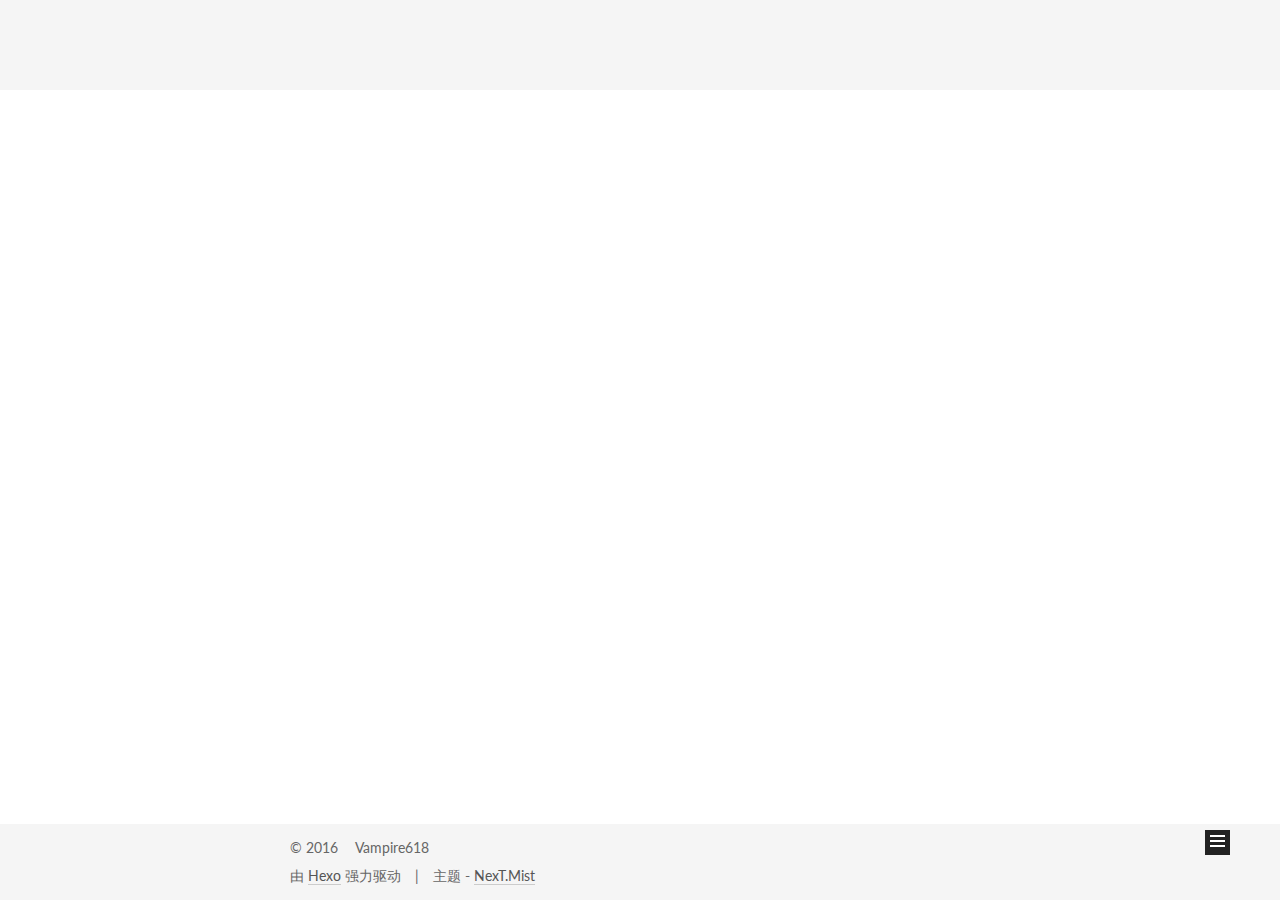
==== about/index.html @ 26425707 "Site updated: 2016-10-24 22:19:20" ====
<!doctype html>



  


<html class="theme-next mist use-motion">
<head>
  <meta charset="UTF-8"/>
<meta http-equiv="X-UA-Compatible" content="IE=edge,chrome=1" />
<meta name="viewport" content="width=device-width, initial-scale=1, maximum-scale=1"/>



<meta http-equiv="Cache-Control" content="no-transform" />
<meta http-equiv="Cache-Control" content="no-siteapp" />












  
  
  <link href="/vendors/fancybox/source/jquery.fancybox.css?v=2.1.5" rel="stylesheet" type="text/css" />




  
  
  
  

  
    
    
  

  

  

  

  

  
    
    
    <link href="//fonts.googleapis.com/css?family=Lato:300,300italic,400,400italic,700,700italic&subset=latin,latin-ext" rel="stylesheet" type="text/css">
  






<link href="/vendors/font-awesome/css/font-awesome.min.css?v=4.4.0" rel="stylesheet" type="text/css" />

<link href="/css/main.css?v=5.0.2" rel="stylesheet" type="text/css" />


  <meta name="keywords" content="Hexo, NexT" />








  <link rel="shortcut icon" type="image/x-icon" href="/favicon.ico?v=5.0.2" />






<meta name="description" content="我就是我，不一样的水果">
<meta property="og:type" content="website">
<meta property="og:title" content="about">
<meta property="og:url" content="http://yoursite.com/about/index.html">
<meta property="og:site_name" content="Vampire618">
<meta property="og:description" content="我就是我，不一样的水果">
<meta property="og:updated_time" content="2016-10-24T14:18:18.707Z">
<meta name="twitter:card" content="summary">
<meta name="twitter:title" content="about">
<meta name="twitter:description" content="我就是我，不一样的水果">



<script type="text/javascript" id="hexo.configuration">
  var NexT = window.NexT || {};
  var CONFIG = {
    scheme: 'Mist',
    sidebar: {"position":"left","display":"post"},
    fancybox: true,
    motion: true,
    duoshuo: {
      userId: '0',
      author: '博主'
    }
  };
</script>




  <link rel="canonical" href="http://yoursite.com/about/"/>


  <title>
  

  
    about | Vampire618
  
</title>
</head>

<body itemscope itemtype="//schema.org/WebPage" lang="zh-Hans">

  



  <script type="text/javascript">
    var _hmt = _hmt || [];
    (function() {
      var hm = document.createElement("script");
      hm.src = "//hm.baidu.com/hm.js?1964248f3a6d5cb40811fe37a95e18c0";
      var s = document.getElementsByTagName("script")[0];
      s.parentNode.insertBefore(hm, s);
    })();
  </script>








  
  
    
  

  <div class="container one-collumn sidebar-position-left  ">
    <div class="headband"></div>

    <header id="header" class="header" itemscope itemtype="//schema.org/WPHeader">
      <div class="header-inner"><div class="site-meta ">
  

  <div class="custom-logo-site-title">
    <a href="/"  class="brand" rel="start">
      <span class="logo-line-before"><i></i></span>
      <span class="site-title">Vampire618</span>
      <span class="logo-line-after"><i></i></span>
    </a>
  </div>
  <p class="site-subtitle"></p>
</div>

<div class="site-nav-toggle">
  <button>
    <span class="btn-bar"></span>
    <span class="btn-bar"></span>
    <span class="btn-bar"></span>
  </button>
</div>

<nav class="site-nav">
  

  
    <ul id="menu" class="menu">
      
        
        <li class="menu-item menu-item-home">
          <a href="/" rel="section">
            
              <i class="menu-item-icon fa fa-fw fa-home"></i> <br />
            
            首页
          </a>
        </li>
      
        
        <li class="menu-item menu-item-archives">
          <a href="/archives" rel="section">
            
              <i class="menu-item-icon fa fa-fw fa-archive"></i> <br />
            
            归档
          </a>
        </li>
      
        
        <li class="menu-item menu-item-tags">
          <a href="/tags" rel="section">
            
              <i class="menu-item-icon fa fa-fw fa-tags"></i> <br />
            
            标签
          </a>
        </li>
      
        
        <li class="menu-item menu-item-categories">
          <a href="/categories" rel="section">
            
              <i class="menu-item-icon fa fa-fw fa-th"></i> <br />
            
            分类
          </a>
        </li>
      
        
        <li class="menu-item menu-item-about">
          <a href="/about" rel="section">
            
              <i class="menu-item-icon fa fa-fw fa-user"></i> <br />
            
            关于
          </a>
        </li>
      

      
    </ul>
  

  
</nav>

 </div>
    </header>

    <main id="main" class="main">
      <div class="main-inner">
        <div class="content-wrap">
          <div id="content" class="content">
            

  <div id="posts" class="posts-expand">
    
    
      
    
  </div>


          </div>
          


          
  <div class="comments" id="comments">
    
      <div class="ds-thread" data-thread-key="about/index.html"
           data-title="about" data-url="http://yoursite.com/about/index.html">
      </div>
    
  </div>


        </div>
        
          
  
  <div class="sidebar-toggle">
    <div class="sidebar-toggle-line-wrap">
      <span class="sidebar-toggle-line sidebar-toggle-line-first"></span>
      <span class="sidebar-toggle-line sidebar-toggle-line-middle"></span>
      <span class="sidebar-toggle-line sidebar-toggle-line-last"></span>
    </div>
  </div>

  <aside id="sidebar" class="sidebar">
    <div class="sidebar-inner">

      

      

      <section class="site-overview sidebar-panel  sidebar-panel-active ">
        <div class="site-author motion-element" itemprop="author" itemscope itemtype="//schema.org/Person">
          <img class="site-author-image" itemprop="image"
               src="/uploads/avatar.png"
               alt="Vampire618" />
          <p class="site-author-name" itemprop="name">Vampire618</p>
          <p class="site-description motion-element" itemprop="description">我就是我，不一样的水果</p>
        </div>
        <nav class="site-state motion-element">
          <div class="site-state-item site-state-posts">
            <a href="/archives">
              <span class="site-state-item-count">3</span>
              <span class="site-state-item-name">日志</span>
            </a>
          </div>

          
            <div class="site-state-item site-state-categories">
              <a href="/categories">
                <span class="site-state-item-count">2</span>
                <span class="site-state-item-name">分类</span>
              </a>
            </div>
          

          
            <div class="site-state-item site-state-tags">
              <a href="/tags">
                <span class="site-state-item-count">3</span>
                <span class="site-state-item-name">标签</span>
              </a>
            </div>
          

        </nav>

        

        <div class="links-of-author motion-element">
          
            
              <span class="links-of-author-item">
                <a href="vampire618.github.com" target="_blank" title="GitHub">
                  
                    <i class="fa fa-fw fa-github"></i>
                  
                  GitHub
                </a>
              </span>
            
              <span class="links-of-author-item">
                <a href="503325222" target="_blank" title="QQ">
                  
                    <i class="fa fa-fw fa-qq"></i>
                  
                  QQ
                </a>
              </span>
            
          
        </div>

        
        

        
        

      </section>

      

    </div>
  </aside>


        
      </div>
    </main>

    <footer id="footer" class="footer">
      <div class="footer-inner">
        <div class="copyright" >
  
  &copy; 
  <span itemprop="copyrightYear">2016</span>
  <span class="with-love">
    <i class="fa fa-heart"></i>
  </span>
  <span class="author" itemprop="copyrightHolder">Vampire618</span>
</div>

<div class="powered-by">
  由 <a class="theme-link" href="https://hexo.io">Hexo</a> 强力驱动
</div>

<div class="theme-info">
  主题 -
  <a class="theme-link" href="https://github.com/iissnan/hexo-theme-next">
    NexT.Mist
  </a>
</div>

        

        
      </div>
    </footer>

    <div class="back-to-top">
      <i class="fa fa-arrow-up"></i>
    </div>
  </div>

  

<script type="text/javascript">
  if (Object.prototype.toString.call(window.Promise) !== '[object Function]') {
    window.Promise = null;
  }
</script>









  



  
  <script type="text/javascript" src="/vendors/jquery/index.js?v=2.1.3"></script>

  
  <script type="text/javascript" src="/vendors/fastclick/lib/fastclick.min.js?v=1.0.6"></script>

  
  <script type="text/javascript" src="/vendors/jquery_lazyload/jquery.lazyload.js?v=1.9.7"></script>

  
  <script type="text/javascript" src="/vendors/velocity/velocity.min.js?v=1.2.1"></script>

  
  <script type="text/javascript" src="/vendors/velocity/velocity.ui.min.js?v=1.2.1"></script>

  
  <script type="text/javascript" src="/vendors/fancybox/source/jquery.fancybox.pack.js?v=2.1.5"></script>


  


  <script type="text/javascript" src="/js/src/utils.js?v=5.0.2"></script>

  <script type="text/javascript" src="/js/src/motion.js?v=5.0.2"></script>



  
  

  

  


  <script type="text/javascript" src="/js/src/bootstrap.js?v=5.0.2"></script>



  

  
    
  

  <script type="text/javascript">
    var duoshuoQuery = {short_name:"vampire618"};
    (function() {
      var ds = document.createElement('script');
      ds.type = 'text/javascript';ds.async = true;
      ds.id = 'duoshuo-script';
      ds.src = (document.location.protocol == 'https:' ? 'https:' : 'http:') + '//static.duoshuo.com/embed.js';
      ds.charset = 'UTF-8';
      (document.getElementsByTagName('head')[0]
      || document.getElementsByTagName('body')[0]).appendChild(ds);
    })();
  </script>

  
    
    <script src="/vendors/ua-parser-js/dist/ua-parser.min.js?v=0.7.9"></script>
    <script src="/js/src/hook-duoshuo.js"></script>
  






  
  

  

  

  

</body>
</html>
---- css/main.css ----
/* normalize.css v3.0.2 | MIT License | git.io/normalize */
html {
  font-family: sans-serif; /* 1 */
  -ms-text-size-adjust: 100%; /* 2 */
  -webkit-text-size-adjust: 100%; /* 2 */
}
body {
  margin: 0;
}
article,
aside,
details,
figcaption,
figure,
footer,
header,
hgroup,
main,
menu,
nav,
section,
summary {
  display: block;
}
audio,
canvas,
progress,
video {
  display: inline-block; /* 1 */
  vertical-align: baseline; /* 2 */
}
audio:not([controls]) {
  display: none;
  height: 0;
}
[hidden],
template {
  display: none;
}
a {
  background-color: transparent;
}
a:active,
a:hover {
  outline: 0;
}
abbr[title] {
  border-bottom: 1px dotted;
}
b,
strong {
  font-weight: bold;
}
dfn {
  font-style: italic;
}
h1 {
  font-size: 2em;
  margin: 0.67em 0;
}
mark {
  background: #ff0;
  color: #000;
}
small {
  font-size: 80%;
}
sub,
sup {
  font-size: 75%;
  line-height: 0;
  position: relative;
  vertical-align: baseline;
}
sup {
  top: -0.5em;
}
sub {
  bottom: -0.25em;
}
img {
  border: 0;
}
svg:not(:root) {
  overflow: hidden;
}
figure {
  margin: 1em 40px;
}
hr {
  -moz-box-sizing: content-box;
  box-sizing: content-box;
  height: 0;
}
pre {
  overflow: auto;
}
code,
kbd,
pre,
samp {
  font-family: monospace, monospace;
  font-size: 1em;
}
button,
input,
optgroup,
select,
textarea {
  color: inherit; /* 1 */
  font: inherit; /* 2 */
  margin: 0; /* 3 */
}
button {
  overflow: visible;
}
button,
select {
  text-transform: none;
}
button,
html input[type="button"],
input[type="reset"],
input[type="submit"] {
  -webkit-appearance: button; /* 2 */
  cursor: pointer; /* 3 */
}
button[disabled],
html input[disabled] {
  cursor: default;
}
button::-moz-focus-inner,
input::-moz-focus-inner {
  border: 0;
  padding: 0;
}
input {
  line-height: normal;
}
input[type="checkbox"],
input[type="radio"] {
  box-sizing: border-box; /* 1 */
  padding: 0; /* 2 */
}
input[type="number"]::-webkit-inner-spin-button,
input[type="number"]::-webkit-outer-spin-button {
  height: auto;
}
input[type="search"] {
  -webkit-appearance: textfield; /* 1 */
  -moz-box-sizing: content-box;
  -webkit-box-sizing: content-box; /* 2 */
  box-sizing: content-box;
}
input[type="search"]::-webkit-search-cancel-button,
input[type="search"]::-webkit-search-decoration {
  -webkit-appearance: none;
}
fieldset {
  border: 1px solid #c0c0c0;
  margin: 0 2px;
  padding: 0.35em 0.625em 0.75em;
}
legend {
  border: 0; /* 1 */
  padding: 0; /* 2 */
}
textarea {
  overflow: auto;
}
optgroup {
  font-weight: bold;
}
table {
  border-collapse: collapse;
  border-spacing: 0;
}
td,
th {
  padding: 0;
}
::selection {
  background: #262a30;
  color: #fff;
}
body {
  position: relative;
  font-family: 'Lato', "PingFang SC", "Microsoft YaHei", sans-serif;
  font-size: 14px;
  line-height: 2;
  color: #555;
  background: #fff;
}
@media (max-width: 767px) {
  body {
    padding-right: 0 !important;
  }
}
@media (min-width: 768px) and (max-width: 991px) {
  body {
    padding-right: 0 !important;
  }
}
@media (min-width: 1600px) {
  body {
    font-size: 16px;
  }
}
h1,
h2,
h3,
h4,
h5,
h6 {
  margin: 0;
  padding: 0;
  font-weight: bold;
  line-height: 1.5;
  font-family: 'Lato', "PingFang SC", "Microsoft YaHei", sans-serif;
}
h2,
h3,
h4,
h5,
h6 {
  margin: 20px 0 15px;
}
h1 {
  font-size: 24px;
}
@media (max-width: 767px) {
  h1 {
    font-size: 20px;
  }
}
h2 {
  font-size: 22px;
}
@media (max-width: 767px) {
  h2 {
    font-size: 18px;
  }
}
h3 {
  font-size: 20px;
}
@media (max-width: 767px) {
  h3 {
    font-size: 16px;
  }
}
h4 {
  font-size: 18px;
}
@media (max-width: 767px) {
  h4 {
    font-size: 14px;
  }
}
h5 {
  font-size: 16px;
}
@media (max-width: 767px) {
  h5 {
    font-size: 12px;
  }
}
h6 {
  font-size: 14px;
}
@media (max-width: 767px) {
  h6 {
    font-size: 10px;
  }
}
p {
  margin: 0 0 25px 0;
}
a {
  color: #555;
  text-decoration: none;
  border-bottom: 1px solid #999;
  word-wrap: break-word;
}
a:hover {
  color: #222;
  border-bottom-color: #222;
}
ul {
  list-style: none;
}
blockquote {
  margin: 0;
  padding: 0;
}
img {
  display: block;
  margin: auto;
  max-width: 100%;
  height: auto;
}
hr {
  margin: 40px 0;
  height: 3px;
  border: none;
  background-color: #ddd;
  background-image: repeating-linear-gradient(-45deg, #fff, #fff 4px, transparent 4px, transparent 8px);
}
blockquote {
  padding: 0 15px;
  color: #666;
  border-left: 4px solid #ddd;
}
blockquote cite::before {
  content: "-";
  padding: 0 5px;
}
dt {
  font-weight: 700;
}
dd {
  margin: 0;
  padding: 0;
}
.text-left {
  text-align: left;
}
.text-center {
  text-align: center;
}
.text-right {
  text-align: right;
}
.text-justify {
  text-align: justify;
}
.text-nowrap {
  white-space: nowrap;
}
.text-lowercase {
  text-transform: lowercase;
}
.text-uppercase {
  text-transform: uppercase;
}
.text-capitalize {
  text-transform: capitalize;
}
.center-block {
  display: block;
  margin-left: auto;
  margin-right: auto;
}
.clearfix:before,
.clearfix:after {
  content: " ";
  display: table;
}
.clearfix:after {
  clear: both;
}
.pullquote {
  width: 45%;
}
.pullquote.left {
  float: left;
  margin-left: 5px;
  margin-right: 10px;
}
.pullquote.right {
  float: right;
  margin-left: 10px;
  margin-right: 5px;
}
.affix.affix.affix {
  position: fixed;
}
.translation {
  margin-top: -20px;
  font-size: 14px;
  color: #999;
}
.scrollbar-measure {
  width: 100px;
  height: 100px;
  overflow: scroll;
  position: absolute;
  top: -9999px;
}
.use-motion .motion-element {
  opacity: 0;
}
#local-search-input {
  padding: 3px;
  border: none;
  text-indent: 14px;
  border-radius: 0;
  width: 140px;
  outline: none;
  border-bottom: 1px solid #999;
  background: inherit;
  opacity: 0.5;
}
#local-search-input:focus {
  opacity: 1;
}
.search-icon {
  position: absolute;
  top: 9px;
}
table {
  margin: 20px 0;
  width: 100%;
  border-collapse: collapse;
  border-spacing: 0;
  border: 1px solid #ddd;
  font-size: 14px;
  table-layout: fixed;
  word-wrap: break-all;
}
table>tbody>tr:nth-of-type(odd) {
  background-color: #f9f9f9;
}
table>tbody>tr:hover {
  background-color: #f5f5f5;
}
caption,
th,
td {
  padding: 8px;
  text-align: left;
  vertical-align: middle;
  font-weight: normal;
}
th,
td {
  border-bottom: 3px solid #ddd;
  border-right: 1px solid #eee;
}
th {
  padding-bottom: 10px;
  font-weight: 700;
}
td {
  border-bottom-width: 1px;
}
html,
body {
  height: 100%;
}
.container {
  position: relative;
  min-height: 100%;
}
.header-inner {
  margin: 0 auto;
  padding: 100px 0 70px;
  width: 700px;
}
@media (min-width: 1600px) {
  .container .header-inner {
    width: 900px;
  }
}
.main {
  padding-bottom: 150px;
}
.main-inner {
  margin: 0 auto;
  width: 700px;
}
@media (min-width: 1600px) {
  .container .main-inner {
    width: 900px;
  }
}
.footer {
  position: absolute;
  left: 0;
  bottom: 0;
  width: 100%;
  min-height: 50px;
}
.footer-inner {
  box-sizing: border-box;
  margin: 20px auto;
  width: 700px;
}
@media (min-width: 1600px) {
  .container .footer-inner {
    width: 900px;
  }
}
pre,
.highlight {
  overflow: auto;
  margin: 20px 0;
  padding: 15px;
  font-size: 13px;
  color: #4d4d4c;
  background: #f7f7f7;
  line-height: 1.6;
}
pre,
code {
  font-family: consolas, Menlo, "PingFang SC", "Microsoft YaHei", monospace;
}
code {
  padding: 2px 4px;
  word-wrap: break-all;
  color: #4d4d4c;
  background: #f7f7f7;
  border-radius: 3px;
  font-size: 13px;
}
pre code {
  padding: 0;
  color: #4d4d4c;
  background: none;
  text-shadow: none;
}
.highlight pre {
  border: none;
  margin: 0;
  padding: 1px;
}
.highlight table {
  margin: 0;
  width: auto;
  border: none;
}
.highlight td {
  border: none;
  padding: 0;
}
.highlight figcaption {
  font-size: 1em;
  color: #4d4d4c;
  line-height: 1em;
  margin-bottom: 1em;
}
.highlight figcaption:before,
.highlight figcaption:after {
  content: " ";
  display: table;
}
.highlight figcaption:after {
  clear: both;
}
.highlight figcaption a {
  float: right;
  color: #4d4d4c;
}
.highlight figcaption a:hover {
  border-bottom-color: #4d4d4c;
}
.highlight .gutter pre {
  color: #666;
  text-align: right;
  padding-right: 20px;
}
.highlight .line {
  height: 20px;
}
.gist table {
  width: auto;
}
.gist table td {
  border: none;
}
pre .deletion {
  background: #fdd;
}
pre .addition {
  background: #dfd;
}
pre .meta {
  color: #8959a8;
}
pre .comment {
  color: #8e908c;
}
pre .variable,
pre .attribute,
pre .tag,
pre .regexp,
pre .ruby .constant,
pre .xml .tag .title,
pre .xml .pi,
pre .xml .doctype,
pre .html .doctype,
pre .css .id,
pre .css .class,
pre .css .pseudo {
  color: #c82829;
}
pre .number,
pre .preprocessor,
pre .built_in,
pre .literal,
pre .params,
pre .constant,
pre .command {
  color: #f5871f;
}
pre .ruby .class .title,
pre .css .rules .attribute,
pre .string,
pre .value,
pre .inheritance,
pre .header,
pre .ruby .symbol,
pre .xml .cdata,
pre .special,
pre .number,
pre .formula {
  color: #718c00;
}
pre .title,
pre .css .hexcolor {
  color: #3e999f;
}
pre .function,
pre .python .decorator,
pre .python .title,
pre .ruby .function .title,
pre .ruby .title .keyword,
pre .perl .sub,
pre .javascript .title,
pre .coffeescript .title {
  color: #4271ae;
}
pre .keyword,
pre .javascript .function {
  color: #8959a8;
}
.full-image.full-image.full-image {
  border: none;
  max-width: 100%;
  width: auto;
  margin: 20px auto;
}
@media (min-width: 992px) {
  .full-image.full-image.full-image {
    max-width: none;
    width: 126%;
    margin: 0 -13%;
  }
}
.blockquote-center,
.page-home .post-type-quote blockquote,
.page-post-detail .post-type-quote blockquote {
  position: relative;
  margin: 40px 0;
  padding: 0;
  border-left: none;
  text-align: center;
}
.blockquote-center::before,
.page-home .post-type-quote blockquote::before,
.page-post-detail .post-type-quote blockquote::before,
.blockquote-center::after,
.page-home .post-type-quote blockquote::after,
.page-post-detail .post-type-quote blockquote::after {
  position: absolute;
  content: ' ';
  display: block;
  width: 100%;
  height: 24px;
  opacity: 0.2;
  background-repeat: no-repeat;
  background-position: 0 -6px;
  background-size: 22px 22px;
}
.blockquote-center::before,
.page-home .post-type-quote blockquote::before,
.page-post-detail .post-type-quote blockquote::before {
  top: -20px;
  background-image: url("../images/quote-l.svg");
  border-top: 1px solid #ccc;
}
.blockquote-center::after,
.page-home .post-type-quote blockquote::after,
.page-post-detail .post-type-quote blockquote::after {
  bottom: -20px;
  background-image: url("../images/quote-r.svg");
  border-bottom: 1px solid #ccc;
  background-position: 100% 8px;
}
.blockquote-center p,
.page-home .post-type-quote blockquote p,
.page-post-detail .post-type-quote blockquote p,
.blockquote-center div,
.page-home .post-type-quote blockquote div,
.page-post-detail .post-type-quote blockquote div {
  text-align: center;
}
.post .post-body .group-picture img {
  box-sizing: border-box;
  padding: 0 3px;
  border: none;
}
.post .group-picture-row {
  overflow: hidden;
  margin-top: 6px;
}
.post .group-picture-row:first-child {
  margin-top: 0;
}
.post .group-picture-column {
  float: left;
}
.page-post-detail .post-body .group-picture-column {
  float: none;
  margin-top: 10px;
  width: auto !important;
}
.page-post-detail .post-body .group-picture-column img {
  margin: 0 auto;
}
.page-archive .group-picture-container {
  overflow: hidden;
}
.page-archive .group-picture-row {
  float: left;
}
.page-archive .group-picture-row:first-child {
  margin-top: 6px;
}
.page-archive .group-picture-column {
  max-width: 150px;
  max-height: 150px;
}
.btn {
  display: inline-block;
  padding: 0 20px;
  font-size: 14px;
  color: #fff;
  background: #222;
  border: 2px solid #222;
  text-decoration: none;
  border-radius: 0;
  transition-property: background-color;
  transition-duration: 0.2s;
  transition-timing-function: ease-in-out;
  transition-delay: 0s;
}
.btn:hover,
.post-more-link .btn:hover {
  border-color: #222;
  color: #222;
  background: #fff;
}
.btn-bar {
  display: block;
  width: 22px;
  height: 2px;
  background: #555;
  border-radius: 1px;
}
.btn-bar+.btn-bar {
  margin-top: 4px;
}
.pagination {
  margin: 120px 0 40px;
  text-align: center;
  border-top: 1px solid #eee;
}
.page-number-basic,
.pagination .prev,
.pagination .next,
.pagination .page-number,
.pagination .space {
  display: inline-block;
  position: relative;
  top: -1px;
  margin: 0 10px;
  padding: 0 10px;
  line-height: 30px;
}
@media (max-width: 767px) {
  .page-number-basic,
  .pagination .prev,
  .pagination .next,
  .pagination .page-number,
  .pagination .space {
    margin: 0 5px;
  }
}
.pagination .prev,
.pagination .next,
.pagination .page-number {
  border-bottom: 0;
  border-top: 1px solid #eee;
  transition-property: border-color;
  transition-duration: 0.2s;
  transition-timing-function: ease-in-out;
  transition-delay: 0s;
}
.pagination .prev:hover,
.pagination .next:hover,
.pagination .page-number:hover {
  border-top-color: #222;
}
.pagination .space {
  padding: 0;
  margin: 0;
}
.pagination .prev {
  margin-left: 0;
}
.pagination .next {
  margin-right: 0;
}
.pagination .page-number.current {
  color: #fff;
  background: #ccc;
  border-top-color: #ccc;
}
@media (max-width: 767px) {
  .pagination {
    border-top: none;
  }
  .pagination .prev,
  .pagination .next,
  .pagination .page-number {
    margin-bottom: 10px;
    border-top: 0;
    border-bottom: 1px solid #eee;
  }
  .pagination .prev:hover,
  .pagination .next:hover,
  .pagination .page-number:hover {
    border-bottom-color: #222;
  }
}
.comments {
  margin: 60px 20px 0;
}
.tag-cloud {
  text-align: center;
}
.tag-cloud a {
  display: inline-block;
  margin: 10px;
}
.back-to-top {
  box-sizing: border-box;
  position: fixed;
  bottom: -100px;
  right: 50px;
  z-index: 1050;
  padding: 0 6px;
  width: 25px;
  background: #222;
  font-size: 12px;
  opacity: 1;
  color: #fff;
  cursor: pointer;
  text-align: center;
  -webkit-transform: translateZ(0);
  transition-property: bottom;
  transition-duration: 0.2s;
  transition-timing-function: ease-in-out;
  transition-delay: 0s;
}
@media (max-width: 767px) {
  .back-to-top {
    display: none;
  }
}
@media (min-width: 768px) and (max-width: 991px) {
  .back-to-top {
    display: none;
  }
}
.back-to-top.back-to-top-on {
  bottom: 19px;
}
.header {
  background: #fff;
}
.header-inner {
  position: relative;
}
.headband {
  height: 3px;
  background: #222;
}
.site-meta {
  margin: 0;
  text-align: left;
}
@media (max-width: 767px) {
  .site-meta {
    text-align: center;
  }
}
.brand {
  position: relative;
  display: inline-block;
  padding: 0 40px;
  color: #222;
  background: #222;
  border-bottom: none;
}
.brand:hover {
  color: #222;
}
.logo {
  display: inline-block;
  margin-right: 5px;
  line-height: 36px;
  vertical-align: top;
}
.site-title {
  display: inline-block;
  vertical-align: top;
  line-height: 36px;
  font-size: 20px;
  font-weight: normal;
  font-family: 'Lato', "PingFang SC", "Microsoft YaHei", sans-serif;
}
.site-subtitle {
  margin-top: 10px;
  font-size: 13px;
  color: #999;
}
.use-motion .brand {
  opacity: 0;
}
.use-motion .logo,
.use-motion .site-title,
.use-motion .site-subtitle {
  opacity: 0;
  position: relative;
  top: -10px;
}
.site-nav-toggle {
  display: none;
  position: absolute;
  top: 10px;
  left: 10px;
}
@media (max-width: 767px) {
  .site-nav-toggle {
    display: block;
  }
}
.site-nav-toggle button {
  margin-top: 2px;
  padding: 9px 10px;
  background: transparent;
  border: none;
}
@media (max-width: 767px) {
  .site-nav {
    display: none;
    margin: 0 -10px;
    padding: 0 10px;
    clear: both;
    border-top: 1px solid #ddd;
  }
}
@media (min-width: 768px) and (max-width: 991px) {
  .site-nav {
    display: block !important;
  }
}
@media (min-width: 992px) {
  .site-nav {
    display: block !important;
  }
}
.menu {
  margin-top: 20px;
  padding-left: 0;
  text-align: center;
}
.menu .menu-item {
  display: inline-block;
  margin: 0 10px;
}
@media screen and (max-width: 767px) {
  .menu .menu-item {
    margin-top: 10px;
  }
}
.menu .menu-item a {
  display: block;
  font-size: 13px;
  text-transform: capitalize;
  line-height: inherit;
  border-bottom: 1px solid transparent;
  transition-property: border-color;
  transition-duration: 0.2s;
  transition-timing-function: ease-in-out;
  transition-delay: 0s;
}
.menu .menu-item a:hover {
  border-bottom-color: #222;
}
.menu .menu-item .fa {
  margin-right: 5px;
}
.use-motion .menu-item {
  opacity: 0;
}
.post-body {
  font-family: 'Lato', "PingFang SC", "Microsoft YaHei", sans-serif;
}
@media (max-width: 767px) {
  .post-body {
    word-break: break-word;
  }
}
.post-body .fancybox img {
  display: block !important;
  margin: 0 auto;
  cursor: pointer;
  cursor: zoom-in;
  cursor: -webkit-zoom-in;
}
.post-body .image-caption,
.post-body .figure .caption {
  margin: 10px auto 15px;
  text-align: center;
  font-size: 14px;
  color: #999;
  font-weight: bold;
  line-height: 1;
}
.post-sticky-flag {
  display: inline-block;
  font-size: 16px;
  -ms-transform: rotate(30deg);
  -webkit-transform: rotate(30deg);
  -moz-transform: rotate(30deg);
  -ms-transform: rotate(30deg);
  -o-transform: rotate(30deg);
  transform: rotate(30deg);
}
.posts-expand {
  padding-top: 40px;
}
@media (max-width: 767px) {
  .posts-expand {
    margin: 0 20px;
  }
  .post-body pre,
  .post-body .highlight {
    padding: 10px;
  }
  .post-body pre .gutter pre,
  .post-body .highlight .gutter pre {
    padding-right: 10px;
  }
}
@media (min-width: 992px) {
  .posts-expand .post-body {
    text-align: justify;
  }
}
.posts-expand .post-body h2,
.posts-expand .post-body h3,
.posts-expand .post-body h4,
.posts-expand .post-body h5,
.posts-expand .post-body h6 {
  padding-top: 10px;
}
.posts-expand .post-body h2 .header-anchor,
.posts-expand .post-body h3 .header-anchor,
.posts-expand .post-body h4 .header-anchor,
.posts-expand .post-body h5 .header-anchor,
.posts-expand .post-body h6 .header-anchor {
  float: right;
  margin-left: 10px;
  color: #ccc;
  border-bottom-style: none;
  visibility: hidden;
}
.posts-expand .post-body h2 .header-anchor:hover,
.posts-expand .post-body h3 .header-anchor:hover,
.posts-expand .post-body h4 .header-anchor:hover,
.posts-expand .post-body h5 .header-anchor:hover,
.posts-expand .post-body h6 .header-anchor:hover {
  color: inherit;
}
.posts-expand .post-body h2:hover .header-anchor,
.posts-expand .post-body h3:hover .header-anchor,
.posts-expand .post-body h4:hover .header-anchor,
.posts-expand .post-body h5:hover .header-anchor,
.posts-expand .post-body h6:hover .header-anchor {
  visibility: visible;
}
.posts-expand .post-body ul li {
  list-style: circle;
}
.posts-expand .post-body img {
  box-sizing: border-box;
  margin: auto;
  padding: 3px;
  border: 1px solid #ddd;
}
.posts-expand .fancybox img {
  margin: 0 auto;
}
@media (max-width: 767px) {
  .posts-collapse {
    margin: 0 20px;
  }
  .posts-collapse .post-title,
  .posts-collapse .post-meta {
    display: block;
    width: auto;
    text-align: left;
  }
}
.posts-collapse {
  position: relative;
  z-index: 1010;
  margin-left: 0;
}
.posts-collapse::after {
  content: " ";
  position: absolute;
  top: 20px;
  left: 0;
  margin-left: -2px;
  width: 4px;
  height: 100%;
  background: #f5f5f5;
  z-index: -1;
}
@media (max-width: 767px) {
  .posts-collapse {
    margin: 0 20px;
  }
}
.posts-collapse .collection-title {
  position: relative;
  margin: 60px 0;
}
.posts-collapse .collection-title h2 {
  margin-left: 20px;
}
.posts-collapse .collection-title small {
  color: #bbb;
}
.posts-collapse .collection-title::before {
  content: " ";
  position: absolute;
  left: 0;
  top: 50%;
  margin-left: -4px;
  margin-top: -4px;
  width: 8px;
  height: 8px;
  background: #bbb;
  border-radius: 50%;
}
.posts-collapse .post {
  margin: 30px 0;
}
.posts-collapse .post-header {
  position: relative;
  transition-duration: 0.2s;
  transition-timing-function: ease-in-out;
  transition-delay: 0s;
  transition-property: border;
  border-bottom: 1px dashed #ccc;
}
.posts-collapse .post-header::before {
  content: " ";
  position: absolute;
  left: 0;
  top: 12px;
  width: 6px;
  height: 6px;
  margin-left: -4px;
  background: #bbb;
  border-radius: 50%;
  border: 1px solid #fff;
  transition-duration: 0.2s;
  transition-timing-function: ease-in-out;
  transition-delay: 0s;
  transition-property: background;
}
.posts-collapse .post-header:hover {
  border-bottom-color: #666;
}
.posts-collapse .post-header:hover::before {
  background: #222;
}
.posts-collapse .post-meta {
  position: absolute;
  font-size: 12px;
  left: 20px;
  top: 5px;
}
.posts-collapse .post-comments-count {
  display: none;
}
.posts-collapse .post-title {
  margin-left: 60px;
  font-size: 16px;
  font-weight: normal;
  line-height: inherit;
}
.posts-collapse .post-title::after {
  margin-left: 3px;
  opacity: 0.6;
}
.posts-collapse .post-title a {
  color: #666;
  border-bottom: none;
}
.page-home .post-type-quote .post-header,
.page-post-detail .post-type-quote .post-header,
.page-home .post-type-quote .post-tags,
.page-post-detail .post-type-quote .post-tags {
  display: none;
}
.posts-expand .post-title {
  font-size: 26px;
  text-align: center;
  word-break: break-word;
  font-weight: 400;
}
@media (max-width: 767px) {
  .posts-expand .post-title {
    font-size: 22px;
  }
}
.posts-expand .post-title-link {
  display: inline-block;
  position: relative;
  color: #555;
  border-bottom: none;
  line-height: 1.2;
  vertical-align: top;
}
.posts-expand .post-title-link::before {
  content: "";
  position: absolute;
  width: 100%;
  height: 2px;
  bottom: 0;
  left: 0;
  background-color: #000;
  visibility: hidden;
  -webkit-transform: scaleX(0);
  -moz-transform: scaleX(0);
  -ms-transform: scaleX(0);
  -o-transform: scaleX(0);
  transform: scaleX(0);
  transition-duration: 0.2s;
  transition-timing-function: ease-in-out;
  transition-delay: 0s;
}
.posts-expand .post-title-link:hover::before {
  visibility: visible;
  -webkit-transform: scaleX(1);
  -moz-transform: scaleX(1);
  -ms-transform: scaleX(1);
  -o-transform: scaleX(1);
  transform: scaleX(1);
}
.posts-expand .post-title-link .fa {
  font-size: 16px;
}
.posts-expand .post-meta {
  margin: 3px 0 60px 0;
  color: #999;
  font-family: 'Lato', "PingFang SC", "Microsoft YaHei", sans-serif;
  font-size: 12px;
  text-align: center;
}
.posts-expand .post-meta .post-category-list {
  display: inline-block;
  margin: 0;
  padding: 3px;
}
.posts-expand .post-meta .post-category-list-link {
  color: #999;
}
.post-meta-item-icon {
  display: none;
  margin-right: 3px;
}
@media (min-width: 768px) and (max-width: 991px) {
  .post-meta-item-icon {
    display: inline-block;
  }
}
@media (max-width: 767px) {
  .post-meta-item-icon {
    display: inline-block;
  }
}
@media (min-width: 768px) and (max-width: 991px) {
  .post-meta-item-text {
    display: none;
  }
}
@media (max-width: 767px) {
  .post-meta-item-text {
    display: none;
  }
}
@media (max-width: 767px) {
  .posts-expand .post-comments-count {
    display: none;
  }
}
.post-more-link {
  margin-top: 50px;
}
.post-more-link .btn {
  color: #555;
  font-size: 14px;
  background: transparent;
  border-radius: 0;
  line-height: 2;
}
.posts-expand .post-tags {
  margin-top: 40px;
  text-align: center;
}
.posts-expand .post-tags a {
  display: inline-block;
  margin-right: 10px;
  font-size: 13px;
}
.post-nav {
  overflow: hidden;
  margin-top: 60px;
  padding: 10px;
  white-space: nowrap;
  border-top: 1px solid #eee;
}
.post-nav-item {
  display: inline-block;
  width: 50%;
  white-space: normal;
}
.post-nav-item a {
  position: relative;
  display: inline-block;
  line-height: 25px;
  font-size: 14px;
  color: #555;
  border-bottom: none;
}
.post-nav-item a:hover {
  color: #222;
  border-bottom: none;
}
.post-nav-item a:active {
  top: 2px;
}
.post-nav-item a i {
  font-size: 12px;
}
.post-nav-prev {
  text-align: right;
}
.posts-expand .post-eof {
  display: block;
  margin: 80px auto 60px;
  width: 8%;
  height: 1px;
  background: #ccc;
  text-align: center;
}
.post:last-child .post-eof.post-eof.post-eof {
  display: none;
}
.post-gallery {
  display: table;
  table-layout: fixed;
  width: 100%;
  border-collapse: separate;
}
.post-gallery-row {
  display: table-row;
}
.post-gallery .post-gallery-img {
  display: table-cell;
  text-align: center;
  vertical-align: middle;
  border: none;
}
.post-gallery .post-gallery-img img {
  max-width: 100%;
  max-height: 100%;
  border: none;
}
.fancybox-close,
.fancybox-close:hover {
  border: none;
}
#rewardButton {
  cursor: pointer;
  border: 0;
  outline: 0;
  border-radius: 100%;
  padding: 0;
  margin: 0;
  letter-spacing: normal;
  text-transform: none;
  text-indent: 0px;
  text-shadow: none;
}
#rewardButton span {
  display: inline-block;
  width: 80px;
  height: 35px;
  border-radius: 5px;
  color: #fff;
  font-weight: 400;
  font-style: normal;
  font-variant: normal;
  font-stretch: normal;
  font-size: 18px;
  font-family: "Microsoft Yahei";
  background: #f44336;
}
#rewardButton span:hover {
  background: #f7877f;
}
#QR {
  padding-top: 20px;
}
#QR a {
  border: 0;
}
#QR img {
  width: 180px;
  max-width: 100%;
  display: inline-block;
  margin: 0.8em 2em 0 2em;
}
#wechat:hover p {
  animation: roll 0.1s infinite linear;
  -webkit-animation: roll 0.1s infinite linear;
  -moz-animation: roll 0.1s infinite linear;
}
#alipay:hover p {
  animation: roll 0.1s infinite linear;
  -webkit-animation: roll 0.1s infinite linear;
  -moz-animation: roll 0.1s infinite linear;
}
@-moz-keyframes roll {
  from {
    -webkit-transform: rotateZ(30deg);
    -moz-transform: rotateZ(30deg);
    -ms-transform: rotateZ(30deg);
    -o-transform: rotateZ(30deg);
    transform: rotateZ(30deg);
  }
  to {
    -webkit-transform: rotateZ(-30deg);
    -moz-transform: rotateZ(-30deg);
    -ms-transform: rotateZ(-30deg);
    -o-transform: rotateZ(-30deg);
    transform: rotateZ(-30deg);
  }
}
@-webkit-keyframes roll {
  from {
    -webkit-transform: rotateZ(30deg);
    -moz-transform: rotateZ(30deg);
    -ms-transform: rotateZ(30deg);
    -o-transform: rotateZ(30deg);
    transform: rotateZ(30deg);
  }
  to {
    -webkit-transform: rotateZ(-30deg);
    -moz-transform: rotateZ(-30deg);
    -ms-transform: rotateZ(-30deg);
    -o-transform: rotateZ(-30deg);
    transform: rotateZ(-30deg);
  }
}
@-o-keyframes roll {
  from {
    -webkit-transform: rotateZ(30deg);
    -moz-transform: rotateZ(30deg);
    -ms-transform: rotateZ(30deg);
    -o-transform: rotateZ(30deg);
    transform: rotateZ(30deg);
  }
  to {
    -webkit-transform: rotateZ(-30deg);
    -moz-transform: rotateZ(-30deg);
    -ms-transform: rotateZ(-30deg);
    -o-transform: rotateZ(-30deg);
    transform: rotateZ(-30deg);
  }
}
@keyframes roll {
  from {
    -webkit-transform: rotateZ(30deg);
    -moz-transform: rotateZ(30deg);
    -ms-transform: rotateZ(30deg);
    -o-transform: rotateZ(30deg);
    transform: rotateZ(30deg);
  }
  to {
    -webkit-transform: rotateZ(-30deg);
    -moz-transform: rotateZ(-30deg);
    -ms-transform: rotateZ(-30deg);
    -o-transform: rotateZ(-30deg);
    transform: rotateZ(-30deg);
  }
}
.sidebar {
  position: fixed;
  right: 0;
  top: 0;
  bottom: 0;
  width: 0;
  z-index: 1040;
  box-shadow: inset 0 2px 6px #000;
  background: #222;
  -webkit-transform: translateZ(0);
}
.sidebar a {
  color: #999;
  border-bottom-color: #555;
}
.sidebar a:hover {
  color: #eee;
}
@media (min-width: 768px) and (max-width: 991px) {
  .sidebar {
    display: none !important;
  }
}
@media (max-width: 767px) {
  .sidebar {
    display: none !important;
  }
}
.sidebar-inner {
  position: relative;
  padding: 20px 10px;
  color: #999;
  text-align: center;
}
.sidebar-toggle {
  position: fixed;
  right: 50px;
  bottom: 45px;
  width: 15px;
  height: 15px;
  padding: 5px;
  background: #222;
  line-height: 0;
  z-index: 1050;
  cursor: pointer;
  -webkit-transform: translateZ(0);
}
@media (min-width: 768px) and (max-width: 991px) {
  .sidebar-toggle {
    display: none;
  }
}
@media (max-width: 767px) {
  .sidebar-toggle {
    display: none;
  }
}
.sidebar-toggle-line {
  position: relative;
  display: inline-block;
  vertical-align: top;
  height: 2px;
  width: 100%;
  background: #fff;
  margin-top: 3px;
}
.sidebar-toggle-line:first-child {
  margin-top: 0;
}
.site-author-image {
  display: block;
  margin: 0 auto;
  padding: 2px;
  max-width: 96px;
  height: auto;
  border: 2px solid #333;
}
.site-author-name {
  margin: 5px 0 0;
  text-align: center;
  color: #f5f5f5;
  font-weight: normal;
}
.site-description {
  margin-top: 5px;
  text-align: center;
  font-size: 14px;
  color: #999;
}
.site-state {
  overflow: hidden;
  line-height: 1.4;
  white-space: nowrap;
  text-align: center;
}
.site-state-item {
  display: inline-block;
  padding: 0 15px;
  border-left: 1px solid #333;
}
.site-state-item:first-child {
  border-left: none;
}
.site-state-item a {
  border-bottom: none;
}
.site-state-item-count {
  display: block;
  text-align: center;
  color: inherit;
  font-weight: 600;
  font-size: 18px;
}
.site-state-item-name {
  font-size: 13px;
  color: inherit;
}
.feed-link {
  margin-top: 20px;
}
.feed-link a {
  display: inline-block;
  padding: 0 15px;
  color: #fc6423;
  border: 1px solid #fc6423;
  border-radius: 4px;
}
.feed-link a i {
  color: #fc6423;
  font-size: 14px;
}
.feed-link a:hover {
  color: #fff;
  background: #fc6423;
}
.feed-link a:hover i {
  color: #fff;
}
.links-of-author {
  margin-top: 20px;
}
.links-of-author a {
  display: inline-block;
  vertical-align: middle;
  margin-right: 10px;
  margin-bottom: 10px;
  border-bottom-color: #555;
  font-size: 13px;
}
.links-of-author a:before {
  display: inline-block;
  vertical-align: middle;
  margin-right: 3px;
  content: " ";
  width: 4px;
  height: 4px;
  border-radius: 50%;
  background: #87ff60;
}
.links-of-blogroll {
  font-size: 13px;
}
.links-of-blogroll-title {
  margin-top: 20px;
  font-size: 14px;
  font-weight: 600;
}
.links-of-blogroll-list {
  margin: 0;
  padding: 0;
}
.links-of-blogroll-item {
  padding: 2px 10px;
}
.sidebar-nav {
  margin: 0 0 20px;
  padding-left: 0;
}
.sidebar-nav li {
  display: inline-block;
  cursor: pointer;
  border-bottom: 1px solid transparent;
  font-size: 14px;
  color: #555;
}
.sidebar-nav li:hover {
  color: #f5f5f5;
}
.page-post-detail .sidebar-nav-toc {
  padding: 0 5px;
}
.page-post-detail .sidebar-nav-overview {
  margin-left: 10px;
}
.sidebar-nav .sidebar-nav-active {
  color: #87daff;
  border-bottom-color: #87daff;
}
.sidebar-nav .sidebar-nav-active:hover {
  color: #87daff;
}
.sidebar-panel {
  display: none;
}
.sidebar-panel-active {
  display: block;
}
.post-toc-empty {
  font-size: 14px;
  color: #666;
}
.post-toc-wrap {
  overflow: hidden;
}
.post-toc {
  overflow: auto;
}
.post-toc ol {
  margin: 0;
  padding: 0 2px 5px 10px;
  text-align: left;
  list-style: none;
  font-size: 14px;
}
.post-toc ol > ol {
  padding-left: 0;
}
.post-toc ol a {
  transition-duration: 0.2s;
  transition-timing-function: ease-in-out;
  transition-delay: 0s;
  transition-property: all;
  color: #999;
  border-bottom-color: #555;
}
.post-toc ol a:hover {
  color: #ccc;
  border-bottom-color: #ccc;
}
.post-toc .nav-item {
  overflow: hidden;
  text-overflow: ellipsis;
  white-space: nowrap;
  line-height: 1.8;
}
.post-toc .nav .nav-child {
  display: none;
}
.post-toc .nav .active > .nav-child {
  display: block;
}
.post-toc .nav .active-current > .nav-child {
  display: block;
}
.post-toc .nav .active-current > .nav-child > .nav-item {
  display: block;
}
.post-toc .nav .active > a {
  color: #87daff;
  border-bottom-color: #87daff;
}
.post-toc .nav .active-current > a {
  color: #87daff;
}
.post-toc .nav .active-current > a:hover {
  color: #87daff;
}
.footer {
  font-size: 14px;
  color: #999;
}
.footer img {
  border: none;
}
.footer-inner {
  text-align: center;
}
.with-love {
  display: inline-block;
  margin: 0 5px;
}
.powered-by,
.theme-info {
  display: inline-block;
}
.powered-by {
  margin-right: 10px;
}
.powered-by::after {
  content: "|";
  padding-left: 10px;
}
.cc-license {
  margin-top: 10px;
  text-align: center;
}
.cc-license .cc-opacity {
  opacity: 0.7;
  border-bottom: none;
}
.cc-license .cc-opacity:hover {
  opacity: 0.9;
}
.cc-license img {
  display: inline-block;
}
.theme-next #ds-thread #ds-reset {
  color: #555;
}
.theme-next #ds-thread #ds-reset .ds-replybox {
  margin-bottom: 30px;
}
.theme-next #ds-thread #ds-reset .ds-replybox .ds-avatar,
.theme-next #ds-reset .ds-avatar img {
  box-shadow: none;
}
.theme-next #ds-thread #ds-reset .ds-textarea-wrapper {
  border-color: #c7d4e1;
  background: none;
  border-top-right-radius: 3px;
  border-top-left-radius: 3px;
}
.theme-next #ds-thread #ds-reset .ds-textarea-wrapper textarea {
  height: 60px;
}
.theme-next #ds-reset .ds-rounded-top {
  border-radius: 0;
}
.theme-next #ds-thread #ds-reset .ds-post-toolbar {
  box-sizing: border-box;
  border: 1px solid #c7d4e1;
  background: #f6f8fa;
}
.theme-next #ds-thread #ds-reset .ds-post-options {
  height: 40px;
  border: none;
  background: none;
}
.theme-next #ds-thread #ds-reset .ds-toolbar-buttons {
  top: 11px;
}
.theme-next #ds-thread #ds-reset .ds-sync {
  top: 5px;
}
.theme-next #ds-thread #ds-reset .ds-post-button {
  top: 4px;
  right: 5px;
  width: 90px;
  height: 30px;
  border: 1px solid #c5ced7;
  border-radius: 3px;
  background-image: linear-gradient(#fbfbfc, #f5f7f9);
  color: #60676d;
}
.theme-next #ds-thread #ds-reset .ds-post-button:hover {
  background-position: 0 -30px;
  color: #60676d;
}
.theme-next #ds-thread #ds-reset .ds-comments-info {
  padding: 10px 0;
}
.theme-next #ds-thread #ds-reset .ds-sort {
  display: none;
}
.theme-next #ds-thread #ds-reset li.ds-tab a.ds-current {
  border: none;
  background: #f6f8fa;
  color: #60676d;
}
.theme-next #ds-thread #ds-reset li.ds-tab a.ds-current:hover {
  background-color: #e9f0f7;
  color: #60676d;
}
.theme-next #ds-thread #ds-reset li.ds-tab a {
  border-radius: 2px;
  padding: 5px;
}
.theme-next #ds-thread #ds-reset .ds-login-buttons p {
  color: #999;
  line-height: 36px;
}
.theme-next #ds-thread #ds-reset .ds-login-buttons .ds-service-list li {
  height: 28px;
}
.theme-next #ds-thread #ds-reset .ds-service-list a {
  background: none;
  padding: 5px;
  border: 1px solid;
  border-radius: 3px;
  text-align: center;
}
.theme-next #ds-thread #ds-reset .ds-service-list a:hover {
  color: #fff;
  background: #666;
}
.theme-next #ds-thread #ds-reset .ds-service-list .ds-weibo {
  color: #fc9b00;
  border-color: #fc9b00;
}
.theme-next #ds-thread #ds-reset .ds-service-list .ds-weibo:hover {
  background: #fc9b00;
}
.theme-next #ds-thread #ds-reset .ds-service-list .ds-qq {
  color: #60a3ec;
  border-color: #60a3ec;
}
.theme-next #ds-thread #ds-reset .ds-service-list .ds-qq:hover {
  background: #60a3ec;
}
.theme-next #ds-thread #ds-reset .ds-service-list .ds-renren {
  color: #2e7ac4;
  border-color: #2e7ac4;
}
.theme-next #ds-thread #ds-reset .ds-service-list .ds-renren:hover {
  background: #2e7ac4;
}
.theme-next #ds-thread #ds-reset .ds-service-list .ds-douban {
  color: #37994c;
  border-color: #37994c;
}
.theme-next #ds-thread #ds-reset .ds-service-list .ds-douban:hover {
  background: #37994c;
}
.theme-next #ds-thread #ds-reset .ds-service-list .ds-kaixin {
  color: #fef20d;
  border-color: #fef20d;
}
.theme-next #ds-thread #ds-reset .ds-service-list .ds-kaixin:hover {
  background: #fef20d;
}
.theme-next #ds-thread #ds-reset .ds-service-list .ds-netease {
  color: #f00;
  border-color: #f00;
}
.theme-next #ds-thread #ds-reset .ds-service-list .ds-netease:hover {
  background: #f00;
}
.theme-next #ds-thread #ds-reset .ds-service-list .ds-sohu {
  color: #ffcb05;
  border-color: #ffcb05;
}
.theme-next #ds-thread #ds-reset .ds-service-list .ds-sohu:hover {
  background: #ffcb05;
}
.theme-next #ds-thread #ds-reset .ds-service-list .ds-baidu {
  color: #2831e0;
  border-color: #2831e0;
}
.theme-next #ds-thread #ds-reset .ds-service-list .ds-baidu:hover {
  background: #2831e0;
}
.theme-next #ds-thread #ds-reset .ds-service-list .ds-google {
  color: #166bec;
  border-color: #166bec;
}
.theme-next #ds-thread #ds-reset .ds-service-list .ds-google:hover {
  background: #166bec;
}
.theme-next #ds-thread #ds-reset .ds-service-list .ds-weixin {
  color: #00ce0d;
  border-color: #00ce0d;
}
.theme-next #ds-thread #ds-reset .ds-service-list .ds-weixin:hover {
  background: #00ce0d;
}
.theme-next #ds-thread #ds-reset .ds-service-list .ds-more-services {
  border: none;
}
.theme-next #ds-thread #ds-reset .ds-service-list .ds-more-services:hover {
  background: none;
}
.theme-next #ds-reset .duoshuo-ua-admin {
  display: inline-block;
  color: #f00;
}
.theme-next #ds-reset .duoshuo-ua-platform,
.theme-next #ds-reset .duoshuo-ua-browser {
  color: #ccc;
}
.theme-next #ds-reset .duoshuo-ua-platform .fa,
.theme-next #ds-reset .duoshuo-ua-browser .fa {
  display: inline-block;
  margin-right: 3px;
}
.theme-next #ds-reset .duoshuo-ua-separator {
  display: inline-block;
  margin-left: 5px;
}
.theme-next .this_ua {
  background-color: #ccc !important;
  border-radius: 4px;
  padding: 0 5px !important;
  margin: 1px 1px !important;
  border: 1px solid #bbb !important;
  color: #fff;
  display: inline-block !important;
}
.theme-next .this_ua.admin {
  background-color: #d9534f !important;
  border-color: #d9534f !important;
}
.theme-next .this_ua.platform.iOS,
.theme-next .this_ua.platform.Mac,
.theme-next .this_ua.platform.Windows {
  background-color: #39b3d7 !important;
  border-color: #46b8da !important;
}
.theme-next .this_ua.platform.Linux {
  background-color: #3a3a3a !important;
  border-color: #1f1f1f !important;
}
.theme-next .this_ua.platform.Android {
  background-color: #00c47d !important;
  border-color: #01b171 !important;
}
.theme-next .this_ua.browser.Mobile,
.theme-next .this_ua.browser.Chrome {
  background-color: #5cb85c !important;
  border-color: #4cae4c !important;
}
.theme-next .this_ua.browser.Firefox {
  background-color: #f0ad4e !important;
  border-color: #eea236 !important;
}
.theme-next .this_ua.browser.Maxthon,
.theme-next .this_ua.browser.IE {
  background-color: #428bca !important;
  border-color: #357ebd !important;
}
.theme-next .this_ua.browser.baidu,
.theme-next .this_ua.browser.UCBrowser,
.theme-next .this_ua.browser.Opera {
  background-color: #d9534f !important;
  border-color: #d43f3a !important;
}
.theme-next .this_ua.browser.Android,
.theme-next .this_ua.browser.QQBrowser {
  background-color: #78ace9 !important;
  border-color: #4cae4c !important;
}
.post-spread {
  margin-top: 20px;
  text-align: center;
}
.jiathis_style {
  display: inline-block;
}
.jiathis_style a {
  border: none;
}
.post-spread {
  margin-top: 20px;
  text-align: center;
}
.bdshare-slide-button-box a {
  border: none;
}
.bdsharebuttonbox {
  display: inline-block;
}
.bdsharebuttonbox a {
  border: none;
}
ul.search-result-list {
  padding-left: 0px;
  margin: 0px 5px 0px 8px;
}
p.search-result {
  border-bottom: 1px dashed #ccc;
  padding: 5px 0;
}
a.search-result-title {
  font-weight: bold;
}
a.search-result {
  border-bottom: transparent;
  display: block;
  white-space: nowrap;
  overflow: hidden;
  text-overflow: ellipsis;
}
.search-keyword {
  border-bottom: 1px dashed #f00;
  font-size: 14px;
  font-weight: bold;
  color: #f00;
}
#local-search-result {
  height: 88%;
  overflow: auto;
}
.popup {
  display: none;
  position: fixed;
  top: 10%;
  left: 50%;
  width: 700px;
  height: 80%;
  margin-left: -350px;
  padding: 3px 0 0 10px;
  background: #fff;
  color: #333;
  z-index: 9999;
  border-radius: 5px;
}
@media (max-width: 767px) {
  .popup {
    padding: 3px;
    top: 0;
    left: 0;
    margin: 0;
    width: 100%;
    height: 100%;
    border-radius: 0px;
  }
}
.popoverlay {
  position: fixed;
  width: 100%;
  height: 100%;
  top: 0px;
  left: 0px;
  z-index: 2080;
  background-color: rgba(0,0,0,0.3);
}
#local-search-input {
  margin-bottom: 10px;
  padding: 10px;
  width: 97%;
  font-size: 18px;
}
.popup .fa-search {
  padding-top: 8px;
}
.popup-btn-close {
  position: absolute;
  top: 6px;
  right: 14px;
  color: #4ebd79;
  font-size: 14px;
  font-weight: bold;
  text-transform: uppercase;
  cursor: pointer;
}
#no-result {
  position: absolute;
  left: 44%;
  top: 42%;
  color: #ccc;
}
.site-uv,
.site-pv,
.page-pv {
  display: inline-block;
}
.site-uv .busuanzi-value,
.site-pv .busuanzi-value,
.page-pv .busuanzi-value {
  margin: 0 5px;
}
.site-uv {
  margin-right: 10px;
}
.site-uv::after {
  content: "|";
  padding-left: 10px;
}
.use-motion .post {
  opacity: 0;
}
.page-archive .archive-page-counter {
  position: relative;
  top: 3px;
  left: 20px;
}
@media (max-width: 767px) {
  .page-archive .archive-page-counter {
    top: 5px;
  }
}
.page-archive .posts-collapse .archive-move-on {
  position: absolute;
  top: 11px;
  left: 0;
  margin-left: -6px;
  width: 10px;
  height: 10px;
  opacity: 0.5;
  background: #555;
  border: 1px solid #fff;
  border-radius: 50%;
}
.category-all-page .category-all-title {
  text-align: center;
}
.category-all-page .category-all {
  margin-top: 20px;
}
.category-all-page .category-list {
  margin: 0;
  padding: 0;
  list-style: none;
}
.category-all-page .category-list-item {
  margin: 5px 10px;
}
.category-all-page .category-list-count {
  color: #bbb;
}
.category-all-page .category-list-count:before {
  display: inline;
  content: " (";
}
.category-all-page .category-list-count:after {
  display: inline;
  content: ") ";
}
.category-all-page .category-list-child {
  padding-left: 10px;
}
.page-post-detail .sidebar-toggle-line {
  background: #87daff;
}
.page-post-detail .comments {
  overflow: hidden;
}
h1,
h2,
h3,
h4,
h5,
h6 {
  margin: 20px 0 10px;
}
p {
  margin: 0 0 25px 0;
}
a {
  border-bottom-color: #ccc;
}
hr {
  margin: 20px 0;
  height: 2px;
}
.main-inner {
  margin-top: 80px;
}
.header {
  background: #f5f5f5;
}
.header-inner {
  padding: 25px 0 20px;
}
.header-inner:before,
.header-inner:after {
  content: " ";
  display: table;
}
.header-inner:after {
  clear: both;
}
@media (max-width: 767px) {
  .header-inner {
    width: auto;
    margin-bottom: 50px;
    padding: 10px;
  }
}
.site-meta {
  float: left;
  margin-left: -20px;
  line-height: normal;
}
@media (max-width: 767px) {
  .site-meta {
    margin-left: 10px;
  }
}
.site-meta .brand {
  padding: 2px 1px;
  background: none;
}
@media (max-width: 767px) {
  .site-meta .brand {
    display: block;
  }
}
.site-meta .logo {
  display: none;
}
.site-meta .site-title {
  font-size: 22px;
  font-weight: bolder;
}
@media (max-width: 767px) {
  .site-meta .site-title {
    line-height: 34px;
  }
}
.logo-line-before,
.logo-line-after {
  display: block;
  overflow: hidden;
  margin: 0 auto;
  width: 75%;
}
@media (max-width: 767px) {
  .logo-line-before,
  .logo-line-after {
    display: none;
  }
}
.logo-line-before i,
.logo-line-after i {
  position: relative;
  display: block;
  height: 2px;
  background: #222;
}
@media (max-width: 767px) {
  .logo-line-before i,
  .logo-line-after i {
    height: 3px;
  }
}
.use-motion .logo-line-before i {
  left: -100%;
}
.use-motion .logo-line-after i {
  right: -100%;
}
.site-subtitle {
  display: none;
}
.site-nav-toggle {
  position: static;
  float: right;
}
.menu {
  float: right;
  margin: 8px 0 0 0;
}
@media (max-width: 767px) {
  .menu {
    margin: 20px 0 0 0;
    padding: 0;
  }
}
.menu br {
  display: none;
}
.menu .menu-item {
  margin: 0;
}
@media (max-width: 767px) {
  .menu .menu-item {
    display: block;
  }
}
.menu .menu-item a {
  padding: 0 10px;
  background: none;
  border: none;
  border-radius: 2px;
  transition-property: background;
}
@media (max-width: 767px) {
  .menu .menu-item a {
    text-align: left;
  }
}
.menu .menu-item a:hover {
  background: #e1e1e1;
}
.menu a::before {
  display: none;
}
@media (max-width: 767px) {
  .menu a::before {
    display: block;
  }
}
@media (max-width: 767px) {
  .menu {
    float: none;
  }
}
.site-search form {
  display: none;
}
.posts-expand {
  padding-top: 0;
}
.posts-expand .post-title,
.posts-expand .post-meta {
  text-align: left;
}
@media (max-width: 767px) {
  .posts-expand .post-title,
  .posts-expand .post-meta {
    text-align: center;
  }
}
.posts-expand .post-eof {
  display: none;
}
.posts-expand .post {
  margin-top: 120px;
}
.posts-expand .post:first-child {
  margin-top: 0;
}
.posts-expand .post-meta {
  margin-top: 5px;
  margin-bottom: 20px;
}
.posts-expand .post-title {
  position: relative;
  font-size: 26px;
  font-weight: 400;
}
@media (max-width: 767px) {
  .posts-expand .post-title {
    font-size: 20px;
  }
}
@media (min-width: 1600px) {
  .posts-expand .post-title {
    font-size: 26px;
  }
}
.posts-expand .post-title:hover:before {
  background: #222;
}
.posts-expand .post-body img {
  margin: 0;
}
.posts-expand .post-tags {
  text-align: left;
}
.posts-expand .post-tags a {
  padding: 1px 5px;
  background: #f5f5f5;
  border-bottom: none;
}
.posts-expand .post-tags a:hover {
  background: #ccc;
}
.posts-expand .post-nav {
  margin-top: 40px;
}
.post-more-link {
  margin-top: 20px;
  text-align: left;
}
.post-more-link a {
  padding: 0;
  font-size: 14px;
  color: #666;
  background: none;
  border: none;
  border-bottom: 2px solid #666;
  transition-property: border;
}
@media (max-width: 767px) {
  .post-more-link a {
    font-size: 12px;
  }
}
@media (min-width: 1600px) {
  .post-more-link a {
    font-size: 16px;
  }
}
.post-more-link a:hover {
  border-bottom-color: #222;
}
.links-of-blogroll-inline .links-of-blogroll-item {
  display: inline-block;
}
.btn {
  padding: 0 10px;
  border-width: 2px;
  border-radius: 0;
}
.headband {
  display: none;
}
.site-search {
  position: relative;
  float: right;
  margin-top: 5px;
  padding-top: 3px;
}
@media (max-width: 767px) {
  .site-search {
    float: none;
    padding: 0 10px;
  }
}
@media (max-width: 767px) {
  .container .main-inner {
    width: auto;
  }
}
.page-post-detail .post-title,
.page-post-detail .post-meta {
  text-align: center;
}
.page-post-detail .post-title:before {
  display: none;
}
.page-post-detail .post-meta {
  margin-bottom: 60px;
}
.pagination {
  margin: 120px 0 0;
  text-align: left;
}
@media (max-width: 767px) {
  .pagination {
    margin: 80px 10px 0;
    text-align: center;
  }
}
.footer {
  margin-top: 80px;
  padding: 10px 0;
  background: #f5f5f5;
  color: #666;
}
.footer-inner {
  margin: 0 auto;
  text-align: left;
}
@media (max-width: 767px) {
  .footer-inner {
    width: auto;
    text-align: center;
  }
}
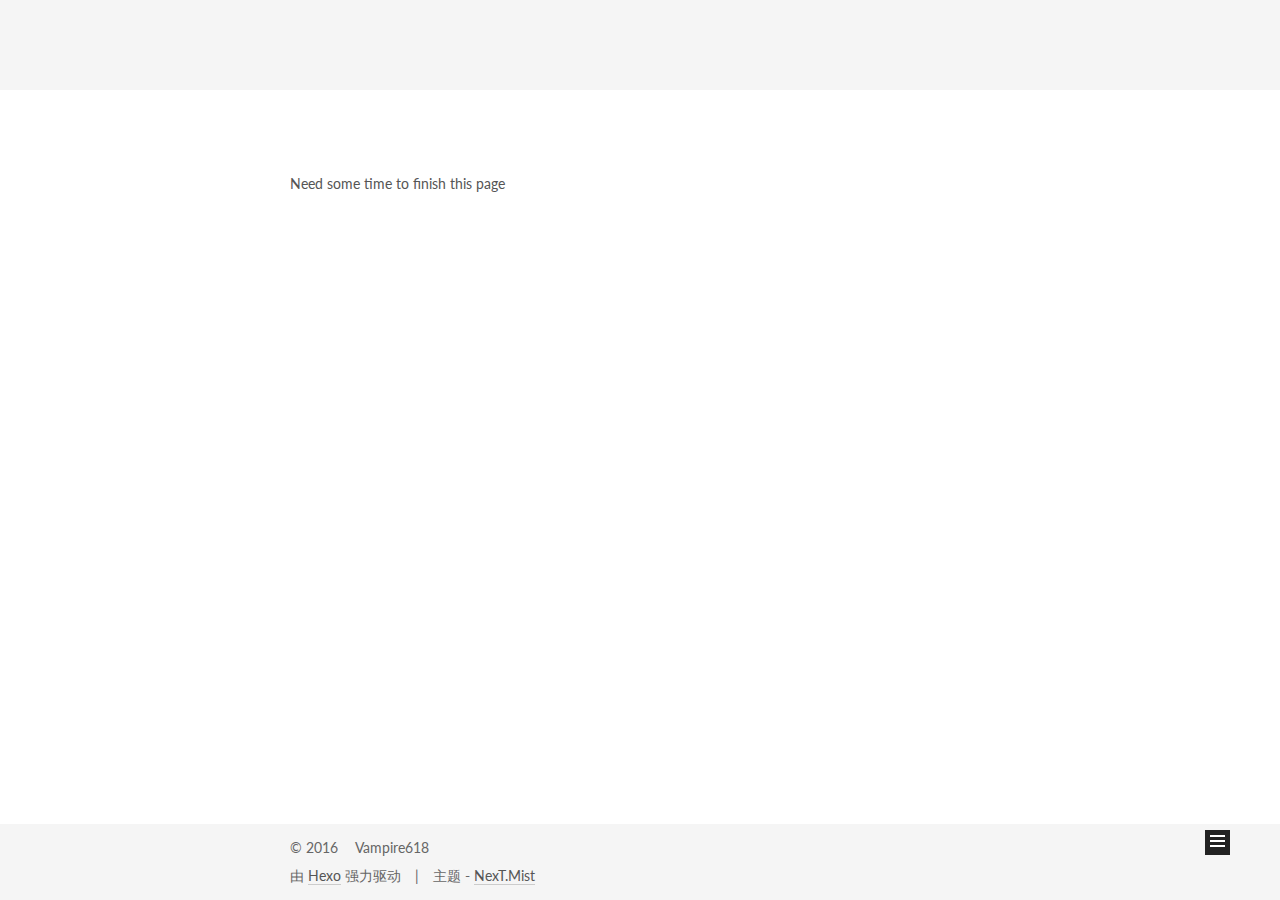
==== commit ee128463: "Site updated: 2016-10-24 22:51:28" ====
--- a/about/index.html
+++ b/about/index.html
@@ -84,16 +84,16 @@
 
 
 
-<meta name="description" content="我就是我，不一样的水果">
+<meta name="description" content="Need some time to finish this page">
 <meta property="og:type" content="website">
 <meta property="og:title" content="about">
 <meta property="og:url" content="http://yoursite.com/about/index.html">
 <meta property="og:site_name" content="Vampire618">
-<meta property="og:description" content="我就是我，不一样的水果">
-<meta property="og:updated_time" content="2016-10-24T14:18:18.707Z">
+<meta property="og:description" content="Need some time to finish this page">
+<meta property="og:updated_time" content="2016-10-24T14:50:13.951Z">
 <meta name="twitter:card" content="summary">
 <meta name="twitter:title" content="about">
-<meta name="twitter:description" content="我就是我，不一样的水果">
+<meta name="twitter:description" content="Need some time to finish this page">
 
 
 
@@ -255,7 +255,8 @@
   <div id="posts" class="posts-expand">
     
     
-      
+      <p>Need some time to finish this page</p>
+
     
   </div>
 
--- a/css/main.css
+++ b/css/main.css
@@ -1672,7 +1672,7 @@
   width: 4px;
   height: 4px;
   border-radius: 50%;
-  background: #87ff60;
+  background: #ff8b2e;
 }
 .links-of-blogroll {
   font-size: 13px;
